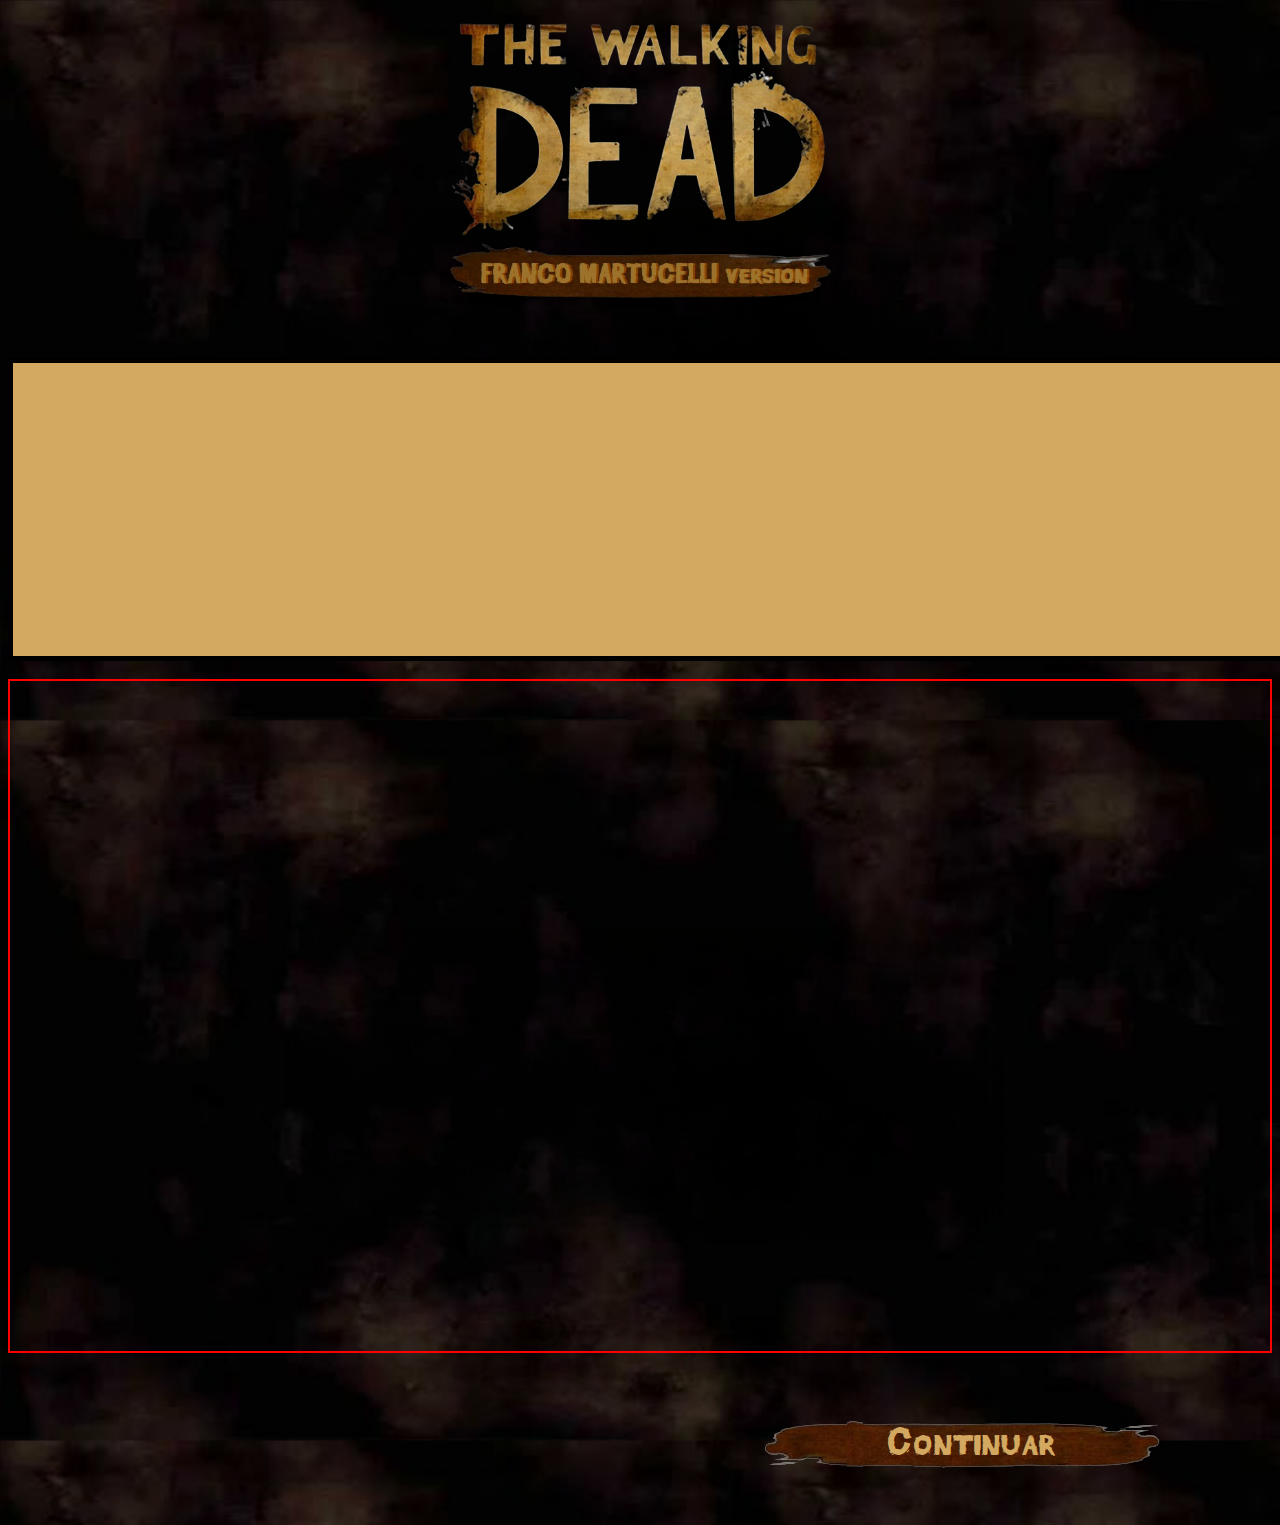
==== nav/decisiones/decision1.html @ bbdaa711 "Add files via upload" ====
<!DOCTYPE html>
<html lang="en">

<head>
    <meta charset="UTF-8">
    <meta name="viewport" content="width=device-width, initial-scale=1.0">
    <link rel="stylesheet" href="../../css/styles.css">
    <title>DECISIÓN: Verdad o Mentira</title>
</head>

<body>
    <!DOCTYPE html>
    <html lang="en">

    <head>
        <meta charset="UTF-8">
        <meta name="viewport" content="width=device-width, initial-scale=1.0">
        <title>PARTE 1: "Hershel y su granja"</title>
        <link rel="icon" href="../../img/icon.png">
        <link rel="stylesheet" href="../css/styles.css">
    </head>

    <body class="body2">
        <audio src="../../audio/ost1.mp3" autoplay></audio>
        <div class="imgTitulo">
            <img src="../../img/titulo.png" alt="portadaTitulo" width="400px" height="300px">
        </div>
        <div class="texto">
            <span class="deadfont">
                <span class="parrafoDecision1">
                    &nbsp;&nbsp;&nbsp;&nbsp;&nbsp;&nbsp;Al ver la gravedad de tu herida, Hershel te mira fijamente. Ya
                    no como hace rato, cuando ayudabas a un hospitalario anciano con su granja.
                    Sino, amenazante. Te miraba alguien que te estaba juzgando.
                </span>
                <br>
                <br>
                <span class="parrafoDecision2">
                    <b><i>"Debes decirme si esto te lo hizo un caminante"</i></b> dice mientras te clava los ojos, como
                    analizando cualquier mínimo gesto o palabra que hagas a continuación.
                </span>
                <br>
                <br>
                <span class="parrafoDecision3">
                    &nbsp;&nbsp;&nbsp;&nbsp;&nbsp;&nbsp;El dolor de la sangre de tu pierna bombeando internamente no es
                    nada comparado con los nervios que ahora te invaden.
                </span>
                <br>
            </span>
        </div>
        <br>
        <br>
        <div class="grid-layout-decision">
            <div class="rectanguloDecision">
                <div class="imagenNarrativa" style="background-image: url(../img/narrativa/1.png);">
                    <div class="textoNarrativo">
                        <span class="deadfont">
                            <span class="parrafoNarrativo1">
                                Luego de encontrarse con unos desconocidos a los que ayudaron, estos te agradecen
                                llevándolos a su granja.
                            </span>
                            <br>
                            <span class="parrafoNarrativo2">
                                Ahí descubren que esta pertenece a la numerosa familia Greene, siendo Hershel Greene
                                el padre y abuelo de la mayoría.
                            </span>
                            <br>
                            <span class="parrafoNarrativo3">
                                Hay otros sobrevivientes como Kenny y su familia, quienes también están ahí
                                temporalmente por haber ayudado
                                a los Greene antes de que tú y Clem llegaran.
                            </span>
                        </span>
                    </div>
                </div>
            </div>
            <div class="rectanguloDecision">
                <div class="imagenNarrativa" style="background-image: url(../img/narrativa/2.png);">
                    <div class="textoNarrativo">
                        <span class="deadfont">
                            <span class="parrafoNarrativo4">
                                No tardas en ofrecerte para ayudar a Hershel con las labores del campo.
                            </span>
                            <br>
                            <span class="parrafoNarrativo5">
                                Palabras van, palabras vienen y sientes cómo la edad de Hershel no es sólo una
                                apariencia, él realmente sabe cosas.
                            </span>
                            <br>
                            <span class="parrafoNarrativo6">
                                Mucho antes de los "caminantes", como él llama a los zombies, la gente ya le era un
                                problema. Parece un viejo cliché, pero rápidamente notas lo mucho que Hershel valora
                                la sinceridad.
                            </span>
                        </span>
                    </div>
                </div>
            </div>
        </div>
        <br>
        <br>
        <br>
        <br>
        <div class="ubicarbutton">
            <div class="button"><span class="deadfont">Continuar</span></div>
        </div>
    </body>

    </html>
</body>

</html>
---- css/styles.css ----
@font-face {
    font-family: deadfont;
    src: url(../font/Dead\ Font\ Walking.otf);
}

body{
    background-size: 100%;
    background-image: url(../img/fondo.jpg);
}body.body2{
    background-size: 100%;
    background-image: url(../img/background.png);
    height: 1000px;
}
.center{
    text-align: center;
    height: 80%;
}
.grid-layout{
    border: solid 2px red;
    display: grid;
    grid-template-columns: auto auto auto;
    grid-template-rows: auto;
    justify-content: space-between;
    position: relative;
}
.imgTitulo{
    width: 100%;
    height: 35%;
    text-align: center;
}
    .texto{
        font-family: 'Gill Sans', 'Gill Sans MT', Calibri, 'Trebuchet MS', sans-serif;
        background-color: rgb(211, 169, 97);
        border: solid 5px black;
        display: inline-block;
        padding: 10px;
        font-size: 25px;
        width: 100%;
        text-align: center;
    }
        span.deadfont{
            font-size: 30px;
            font-family: deadfont;
        }
    
        .ubicarbutton {
            position: relative;
            height: 10%;
        }
        .button {
            position: absolute;
            bottom: 10px; /* Espacio desde el fondo */
            right: 10px; /* Espacio desde la derecha */
            text-align: center;
            background-repeat: no-repeat;
            height: 100px;
            width: 500px;
            background-image: url(../img/opcion.png);
        }
    .button span.deadfont{
        position: relative;
        top: 4px;
        right: 40px;
        color: rgb(211, 169, 97);
        font-size: 40px;
        transition: 0.8s;
    }.button span.deadfont:hover {
        color: yellow; /* Color que el texto tomará al pasar el mouse sobre él */
    }

    @keyframes aparecer {
        to {
            opacity: 1;
        }
    }

    /*NARRATIVA*/
        .rectanguloNarrativo1{
            border: yellow 5px solid;
            background-color: rgb(211, 169, 97);
            width: 500px;
            height: 660px;
            opacity: 0; /*Inicia invisible*/
            animation-fill-mode: forwards; /*Mantiene el estado final (visible) después de la animación*/
            animation: aparecer 1s ease-in-out 5ms forwards; /*Tarda 1 segundo en aparecer, se demora 5ms en tener 1 de opacidad*/
            }span.parrafoNarrativo1{
                opacity: 0; /*Inicia invisible*/
                animation-fill-mode: forwards; /*Mantiene el estado final (visible) después de la animación*/
                animation: aparecer 1s ease-in-out 1s forwards; /*Tarda 1 segundo en aparecer, se demora 1s en tener 1 de opacidad*/
            }span.parrafoNarrativo2{
                opacity: 0; /*Inicia invisible*/
                animation-fill-mode: forwards; /*Mantiene el estado final (visible) después de la animación*/
                animation: aparecer 1s ease-in-out 6s forwards; /*Tarda 1 segundo en iniciar la animación, se demora 6s hasta llegar al 1 de opacidad*/
            }span.parrafoNarrativo3{
                opacity: 0; /*Inicia invisible*/
                animation-fill-mode: forwards; /*Mantiene el estado final (visible) después de la animación*/
                animation: aparecer 1s ease-in-out 12s forwards; /*Tarda 1 segundo en iniciar la animación, se demora 12s hasta llegar al 1 de opacidad*/
            }
        
        .rectanguloNarrativo2{
            border: yellow 5px solid;
            background-color: rgb(211, 169, 97);
            width: 500px;
            height: 660px;
            opacity: 0; 
            animation-fill-mode: forwards; 
            animation: aparecer 1s ease-in-out 18s forwards; 
        }   span.parrafoNarrativo4{
                opacity: 0;
                animation-fill-mode: forwards; 
                animation: aparecer 1s ease-in-out 19s forwards; 
            }span.parrafoNarrativo5{
                opacity: 0; 
                animation-fill-mode: forwards;
                animation: aparecer 1s ease-in-out 25s forwards;
            }span.parrafoNarrativo6{
                opacity: 0; 
                animation-fill-mode: forwards; 
                animation: aparecer 1s ease-in-out 31s forwards; 
            }
        
        .rectanguloNarrativo3{
            border: yellow 5px solid;
            background-color: rgb(211, 169, 97);
            width: 500px;
            height: 660px;
            opacity: 0;
            animation-fill-mode: forwards; 
            animation: aparecer 1s ease-in-out 34s forwards; 
        }   span.parrafoNarrativo7{
            opacity: 0; 
            animation-fill-mode: forwards; 
            animation: aparecer 1s ease-in-out 38s forwards; 
            }span.parrafoNarrativo8{
                opacity: 0; 
                animation-fill-mode: forwards; 
                animation: aparecer 1s ease-in-out 44s forwards; 
            }span.parrafoNarrativo9{
                opacity: 0; 
                animation-fill-mode: forwards; 
                animation: aparecer 1s ease-in-out 50s forwards; 
            }
        
            .imagenNarrativa{
                width: 100%;
                height: 48%;
                background-size: cover;
            }.textoNarrativo{
                position: relative;
                top: 100%;
                overflow: hidden;
            }

    
    /*------------------------------------------------------------------*/

    /*DECISIÓN*/
    .grid-layout-decision{
        border: solid 2px red;
        display: grid;
        grid-template-columns: auto auto;
        grid-template-rows: auto;
        justify-content: space-between;
        position: relative;
    }
    .rectanguloDecision{
        border: yellow 5px solid;
        background-color: rgb(211, 169, 97);
        width: 500px;
        height: 660px;
        opacity: 0; /*Inicia invisible*/
        animation-fill-mode: forwards; /*Mantiene el estado final (visible) después de la animación*/
        animation: aparecer 1s ease-in-out 30s forwards; /*Tarda 1 segundo en aparecer, se demora 5ms en tener 1 de opacidad*/
    }
    span.parrafoDecision1{
        opacity: 0; 
        animation-fill-mode: forwards; 
        animation: aparecer 3s ease-in-out 2 forwards; 
    }span.parrafoDecision2{
        opacity: 0; 
        animation-fill-mode: forwards; 
        animation: aparecer 3s ease-in-out 10s forwards; 
    }span.parrafoDecision3{
        opacity: 0; 
        animation-fill-mode: forwards; 
        animation: aparecer 5s ease-in-out 20s forwards; 
    }
    /*------------------------------------------------------------------*/
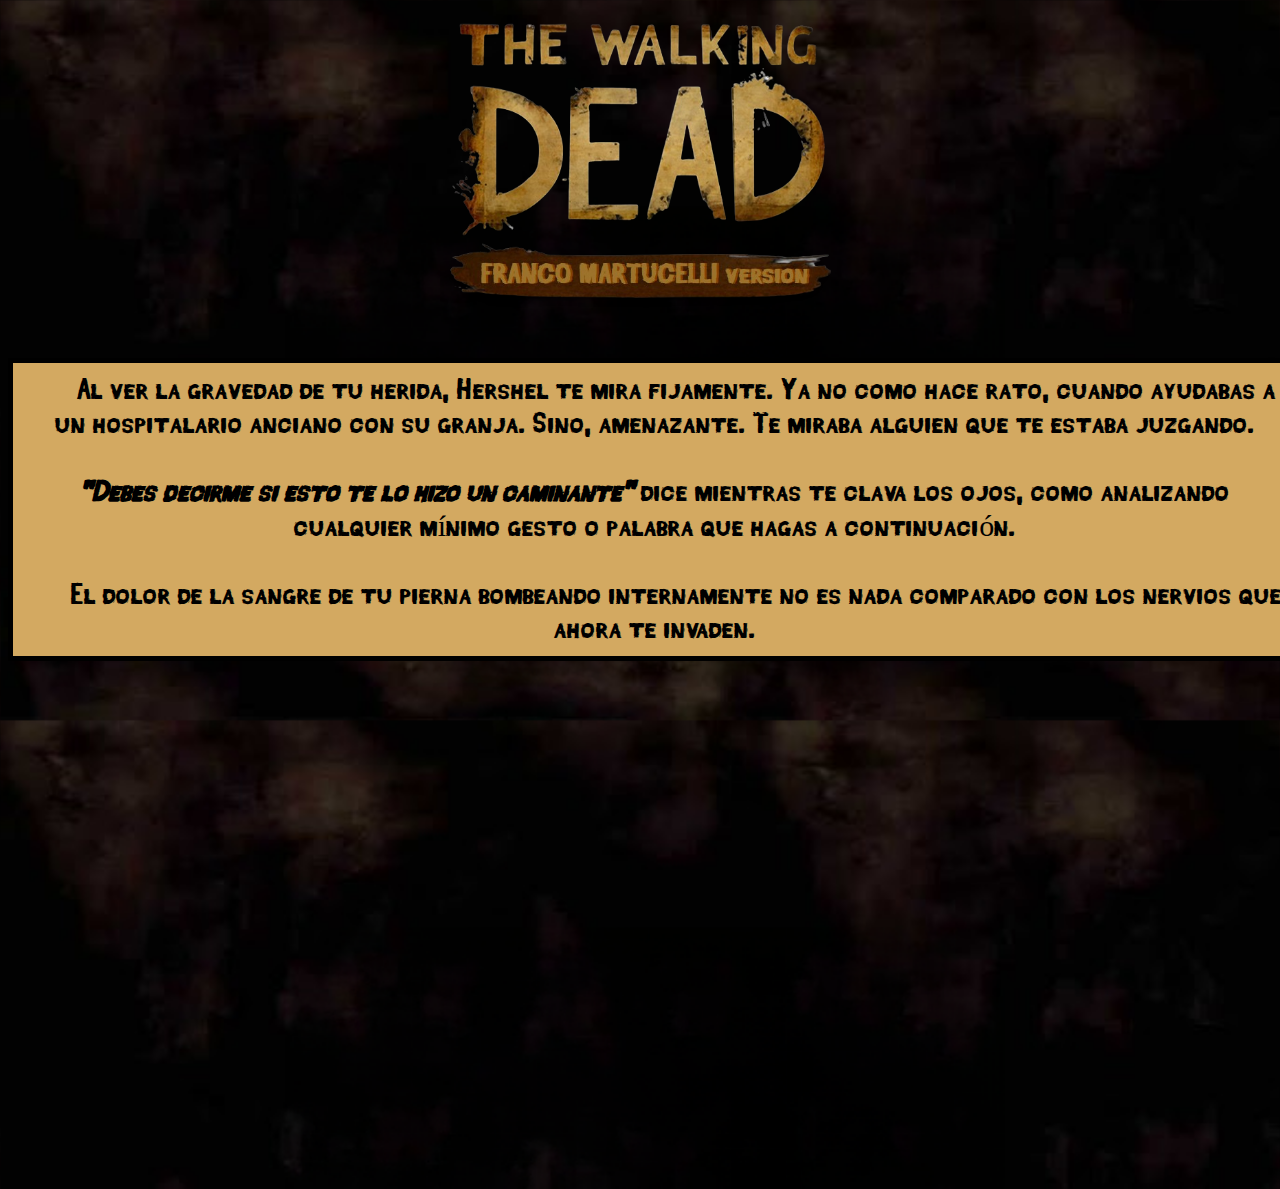
==== commit 36e75f49: "Add files via upload" ====
--- a/nav/decisiones/decision1.html
+++ b/nav/decisiones/decision1.html
@@ -51,61 +51,24 @@
         <br>
         <div class="grid-layout-decision">
             <div class="rectanguloDecision">
-                <div class="imagenNarrativa" style="background-image: url(../img/narrativa/1.png);">
-                    <div class="textoNarrativo">
-                        <span class="deadfont">
-                            <span class="parrafoNarrativo1">
-                                Luego de encontrarse con unos desconocidos a los que ayudaron, estos te agradecen
-                                llevándolos a su granja.
-                            </span>
-                            <br>
-                            <span class="parrafoNarrativo2">
-                                Ahí descubren que esta pertenece a la numerosa familia Greene, siendo Hershel Greene
-                                el padre y abuelo de la mayoría.
-                            </span>
-                            <br>
-                            <span class="parrafoNarrativo3">
-                                Hay otros sobrevivientes como Kenny y su familia, quienes también están ahí
-                                temporalmente por haber ayudado
-                                a los Greene antes de que tú y Clem llegaran.
-                            </span>
-                        </span>
+                    <br>
+                    <br>
+                    <div class="ubicarbuttonDecision">
+                        <span class="buttonDecision"><span class="deadfont">VERDAD</span></span>
                     </div>
+                <div class="imagenDecision" style="background-image: url(../../img/decisiones/verdadHershel.png);"></div>
+            </div>
+            <span class="parrafoDecision">
+                <h1><i>(Mantén el mouse encima de las decisiones para<br>revelar información importante)</i></h1>
+            </span>
+            <div class="rectanguloDecision">
+                <br>
+                <br>
+                <div class="ubicarbuttonDecision">
+                    <span class="buttonDecision"><span class="deadfont">MENTIRA</span></span>
                 </div>
-            </div>
-            <div class="rectanguloDecision">
-                <div class="imagenNarrativa" style="background-image: url(../img/narrativa/2.png);">
-                    <div class="textoNarrativo">
-                        <span class="deadfont">
-                            <span class="parrafoNarrativo4">
-                                No tardas en ofrecerte para ayudar a Hershel con las labores del campo.
-                            </span>
-                            <br>
-                            <span class="parrafoNarrativo5">
-                                Palabras van, palabras vienen y sientes cómo la edad de Hershel no es sólo una
-                                apariencia, él realmente sabe cosas.
-                            </span>
-                            <br>
-                            <span class="parrafoNarrativo6">
-                                Mucho antes de los "caminantes", como él llama a los zombies, la gente ya le era un
-                                problema. Parece un viejo cliché, pero rápidamente notas lo mucho que Hershel valora
-                                la sinceridad.
-                            </span>
-                        </span>
-                    </div>
-                </div>
-            </div>
+            <div class="imagenDecision" style="background-image: url(../../img/decisiones/mentiraHershel.png);"></div>
         </div>
-        <br>
-        <br>
-        <br>
-        <br>
-        <div class="ubicarbutton">
-            <div class="button"><span class="deadfont">Continuar</span></div>
-        </div>
-    </body>
-
-    </html>
+    </div>
 </body>
-
 </html>--- a/css/styles.css
+++ b/css/styles.css
@@ -156,9 +156,8 @@
 
     /*DECISIÓN*/
     .grid-layout-decision{
-        border: solid 2px red;
         display: grid;
-        grid-template-columns: auto auto;
+        grid-template-columns: auto auto auto;
         grid-template-rows: auto;
         justify-content: space-between;
         position: relative;
@@ -167,22 +166,57 @@
         border: yellow 5px solid;
         background-color: rgb(211, 169, 97);
         width: 500px;
-        height: 660px;
+        height: 500px;
         opacity: 0; /*Inicia invisible*/
         animation-fill-mode: forwards; /*Mantiene el estado final (visible) después de la animación*/
-        animation: aparecer 1s ease-in-out 30s forwards; /*Tarda 1 segundo en aparecer, se demora 5ms en tener 1 de opacidad*/
-    }
-    span.parrafoDecision1{
-        opacity: 0; 
+        animation: aparecer 1s ease-in-out 1s forwards; /*Tarda 1 segundo en aparecer, se demora 5ms en tener 1 de opacidad*/
+    }
+    span.parrafoDecision{
+        font-family: deadfont;
+        text-align: center;
+        opacity: 0;
+        color: rgb(211, 169, 97);
         animation-fill-mode: forwards; 
-        animation: aparecer 3s ease-in-out 2 forwards; 
-    }span.parrafoDecision2{
-        opacity: 0; 
-        animation-fill-mode: forwards; 
-        animation: aparecer 3s ease-in-out 10s forwards; 
-    }span.parrafoDecision3{
-        opacity: 0; 
-        animation-fill-mode: forwards; 
-        animation: aparecer 5s ease-in-out 20s forwards; 
-    }
+        animation: aparecer 3s ease-in-out 1 forwards;
+        font-size: 20px;
+    }
+    .textoDecision{
+        text-align: center;
+        position: relative;
+        top: 100%;
+        overflow: hidden;
+        top: 0;
+        margin-top: 20px;
+    }
+    .imagenDecision{
+        margin-top: 50px;
+        height: 416px;
+        background-size: cover;
+    }
+    .ubicarbuttonDecision{
+        position: relative;
+        height: 10%;
+        margin-bottom: -50px;
+        margin-left: 20px;
+    }
+    .buttonDecision{
+        position: absolute;
+        bottom: -20px; /* Espacio desde el fondo */
+        right: -50px; /* Espacio desde la derecha */
+        text-align: center;
+        background-repeat: no-repeat;
+        height: 100px;
+        width: 500px;
+        background-image: url(../img/opcion.png);
+    }.buttonDecision span.deadfont{
+        position: relative;
+        top: 4px;
+        right: 40px;
+        color: rgb(211, 169, 97);
+        font-size: 40px;
+        transition: 0.8s;
+    }.buttonDecision span.deadfont:hover {
+        color: yellow; /* Color que el texto tomará al pasar el mouse sobre él */
+    }
+
     /*------------------------------------------------------------------*/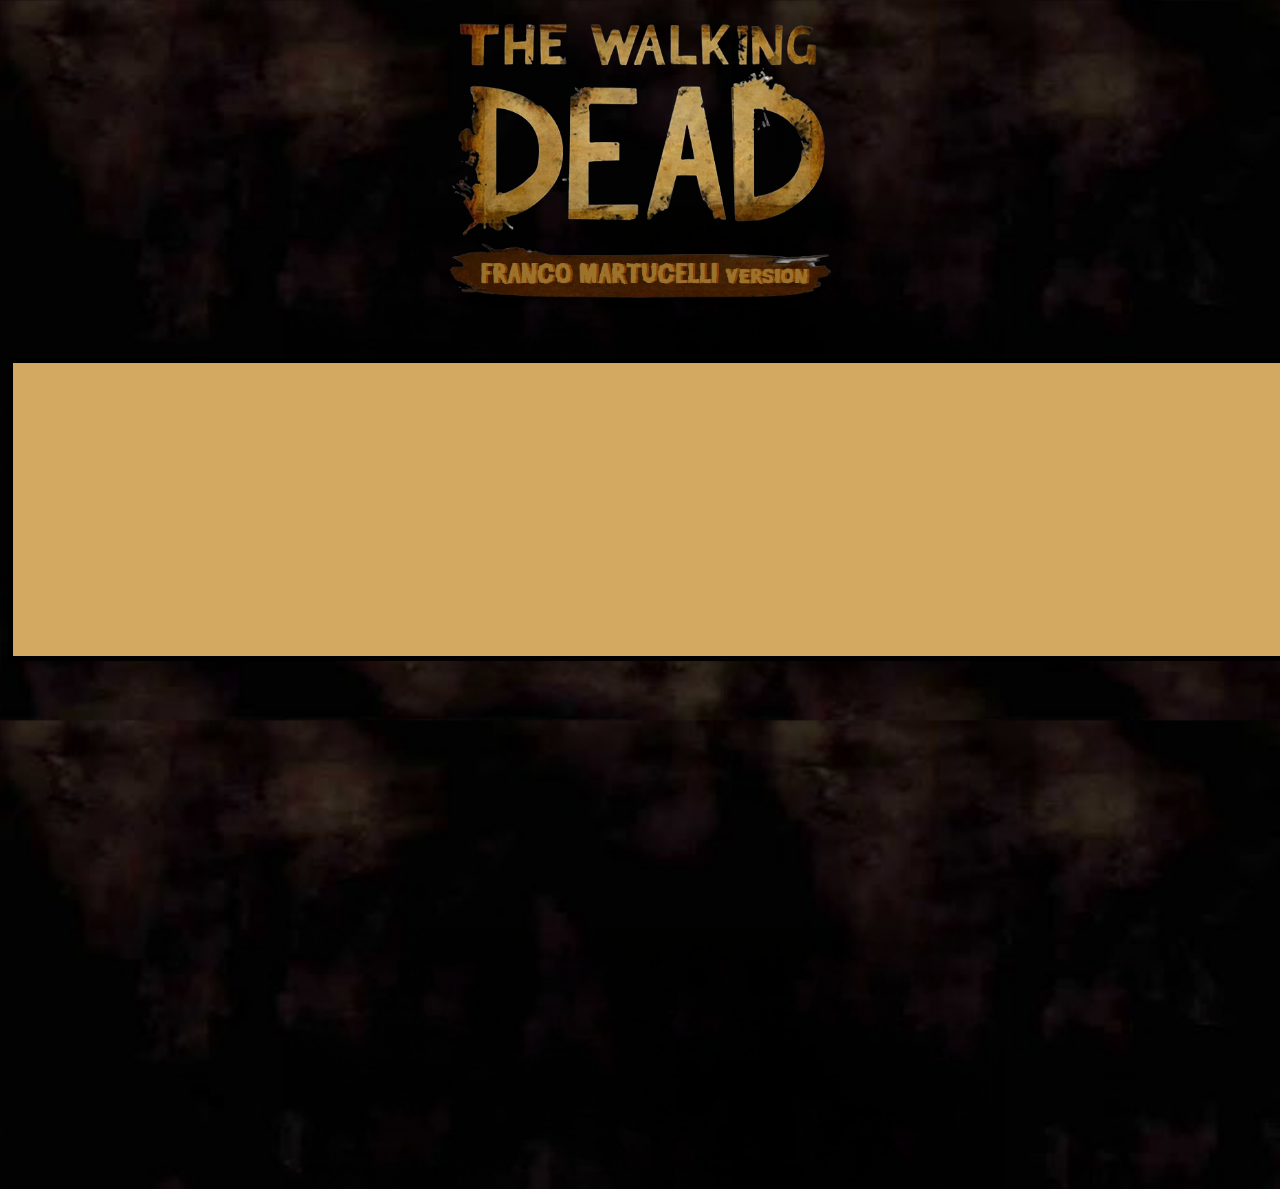
==== commit d2493785: "Add files via upload" ====
--- a/nav/decisiones/decision1.html
+++ b/nav/decisiones/decision1.html
@@ -58,7 +58,7 @@
                     </div>
                 <div class="imagenDecision" style="background-image: url(../../img/decisiones/verdadHershel.png);"></div>
             </div>
-            <span class="parrafoDecision">
+            <span class="textoInformativoDecision">
                 <h1><i>(Mantén el mouse encima de las decisiones para<br>revelar información importante)</i></h1>
             </span>
             <div class="rectanguloDecision">
--- a/css/styles.css
+++ b/css/styles.css
@@ -16,7 +16,6 @@
     height: 80%;
 }
 .grid-layout{
-    border: solid 2px red;
     display: grid;
     grid-template-columns: auto auto auto;
     grid-template-rows: auto;
@@ -169,16 +168,32 @@
         height: 500px;
         opacity: 0; /*Inicia invisible*/
         animation-fill-mode: forwards; /*Mantiene el estado final (visible) después de la animación*/
-        animation: aparecer 1s ease-in-out 1s forwards; /*Tarda 1 segundo en aparecer, se demora 5ms en tener 1 de opacidad*/
-    }
-    span.parrafoDecision{
+        animation: aparecer 3s ease-in-out 25s forwards; /*Tarda 1 segundo en aparecer, se demora 5ms en tener 1 de opacidad*/
+    }
+    span.parrafoDecision1{
         font-family: deadfont;
         text-align: center;
         opacity: 0;
-        color: rgb(211, 169, 97);
+        color: black;
         animation-fill-mode: forwards; 
-        animation: aparecer 3s ease-in-out 1 forwards;
-        font-size: 20px;
+        animation: aparecer 3s ease-in-out 1s forwards;
+        font-size: 30px;
+    }span.parrafoDecision2{
+        font-family: deadfont;
+        text-align: center;
+        opacity: 0;
+        color: black;
+        animation-fill-mode: forwards; 
+        animation: aparecer 3s ease-in-out 10s forwards;
+        font-size: 30px;
+    }span.parrafoDecision3{
+        font-family: deadfont;
+        text-align: center;
+        opacity: 0;
+        color: black;
+        animation-fill-mode: forwards; 
+        animation: aparecer 3s ease-in-out 20s forwards;
+        font-size: 30px;
     }
     .textoDecision{
         text-align: center;
@@ -218,5 +233,12 @@
     }.buttonDecision span.deadfont:hover {
         color: yellow; /* Color que el texto tomará al pasar el mouse sobre él */
     }
-
+    span.textoInformativoDecision{
+        color: rgb(211, 169, 97);
+        font-family: deadfont;
+        text-align: center;
+        opacity: 0; /*Inicia invisible*/
+        animation-fill-mode: forwards;
+        animation: aparecer 3s ease-in-out 25s forwards;
+    }
     /*------------------------------------------------------------------*/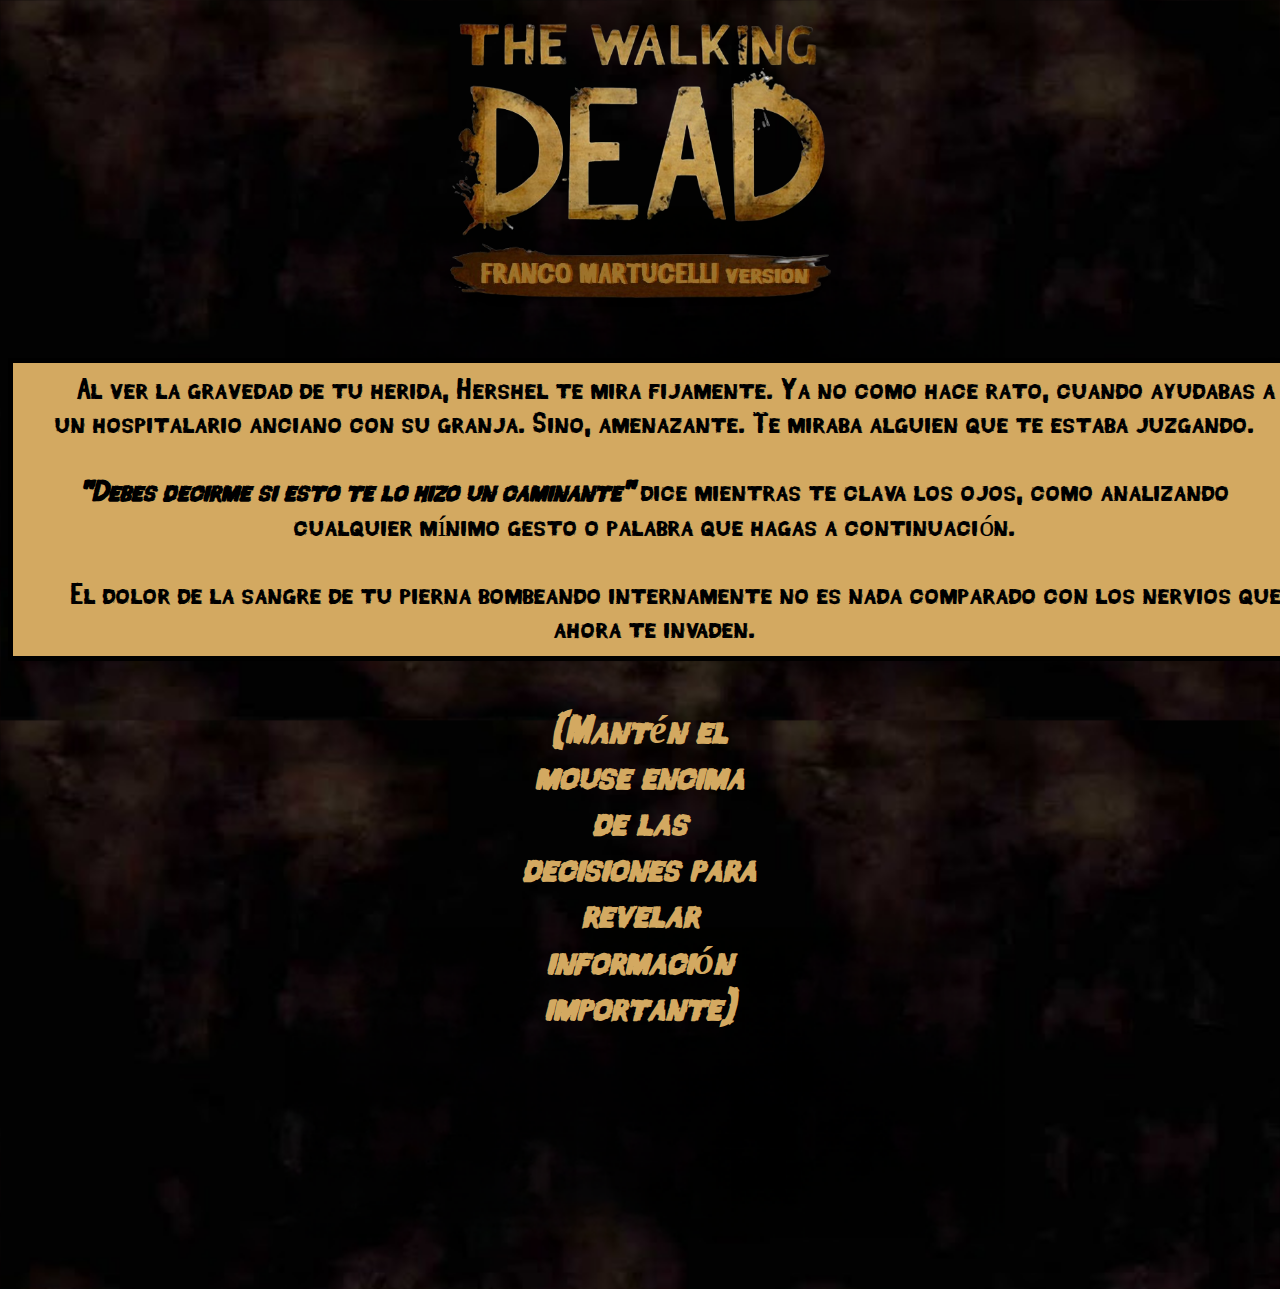
==== commit 0b661e31: "Información oculta en las decisiones" ====
--- a/nav/decisiones/decision1.html
+++ b/nav/decisiones/decision1.html
@@ -57,8 +57,9 @@
                         <span class="buttonDecision"><span class="deadfont">VERDAD</span></span>
                     </div>
                 <div class="imagenDecision" style="background-image: url(../../img/decisiones/verdadHershel.png);"></div>
+                <div class="textoInformativoDecision">Lorem ipsum dolor sit amet, consectetur adipisicing elit. Autem placeat consequuntur deserunt, sit eligendi minus quos tempora beatae voluptas ducimus iste laboriosam, ea corporis tenetur esse possimus! Earum, atque ad.</div>
             </div>
-            <span class="textoInformativoDecision">
+            <span class="textConsejoDecision">
                 <h1><i>(Mantén el mouse encima de las decisiones para<br>revelar información importante)</i></h1>
             </span>
             <div class="rectanguloDecision">
--- a/css/styles.css
+++ b/css/styles.css
@@ -160,6 +160,7 @@
         grid-template-rows: auto;
         justify-content: space-between;
         position: relative;
+        padding-bottom: 100px;
     }
     .rectanguloDecision{
         border: yellow 5px solid;
@@ -168,32 +169,26 @@
         height: 500px;
         opacity: 0; /*Inicia invisible*/
         animation-fill-mode: forwards; /*Mantiene el estado final (visible) después de la animación*/
-        animation: aparecer 3s ease-in-out 25s forwards; /*Tarda 1 segundo en aparecer, se demora 5ms en tener 1 de opacidad*/
-    }
-    span.parrafoDecision1{
+        animation: aparecer 1s ease-in-out 1s forwards; /*Tarda 1 segundo en aparecer, se demora 5ms en tener 1 de opacidad*/
+    }.textoInformativoDecision{
+        font: 10px;
+        color: black;
+        height: 415px;
+        margin-top: -415px;
+        opacity: 0;
+        background-color: rgb(211, 169, 97);
+    }.rectanguloDecision:hover .textoInformativoDecision{
+        animation-fill-mode: forwards; 
+        animation: aparecer 1s ease-in-out 0.1s forwards;
+    }
+    span.parrafoDecision{
         font-family: deadfont;
         text-align: center;
         opacity: 0;
-        color: black;
+        color: rgb(211, 169, 97);
         animation-fill-mode: forwards; 
-        animation: aparecer 3s ease-in-out 1s forwards;
-        font-size: 30px;
-    }span.parrafoDecision2{
-        font-family: deadfont;
-        text-align: center;
-        opacity: 0;
-        color: black;
-        animation-fill-mode: forwards; 
-        animation: aparecer 3s ease-in-out 10s forwards;
-        font-size: 30px;
-    }span.parrafoDecision3{
-        font-family: deadfont;
-        text-align: center;
-        opacity: 0;
-        color: black;
-        animation-fill-mode: forwards; 
-        animation: aparecer 3s ease-in-out 20s forwards;
-        font-size: 30px;
+        animation: aparecer 3s ease-in-out 1 forwards;
+        font-size: 20px;
     }
     .textoDecision{
         text-align: center;
@@ -205,7 +200,7 @@
     }
     .imagenDecision{
         margin-top: 50px;
-        height: 416px;
+        height: 412px;
         background-size: cover;
     }
     .ubicarbuttonDecision{
@@ -233,12 +228,11 @@
     }.buttonDecision span.deadfont:hover {
         color: yellow; /* Color que el texto tomará al pasar el mouse sobre él */
     }
-    span.textoInformativoDecision{
-        color: rgb(211, 169, 97);
+    .textConsejoDecision{
         font-family: deadfont;
-        text-align: center;
-        opacity: 0; /*Inicia invisible*/
-        animation-fill-mode: forwards;
-        animation: aparecer 3s ease-in-out 25s forwards;
-    }
+        color: rgb(211, 169, 97);
+        font-size: 20px;
+        text-align: center;
+    }
+
     /*------------------------------------------------------------------*/